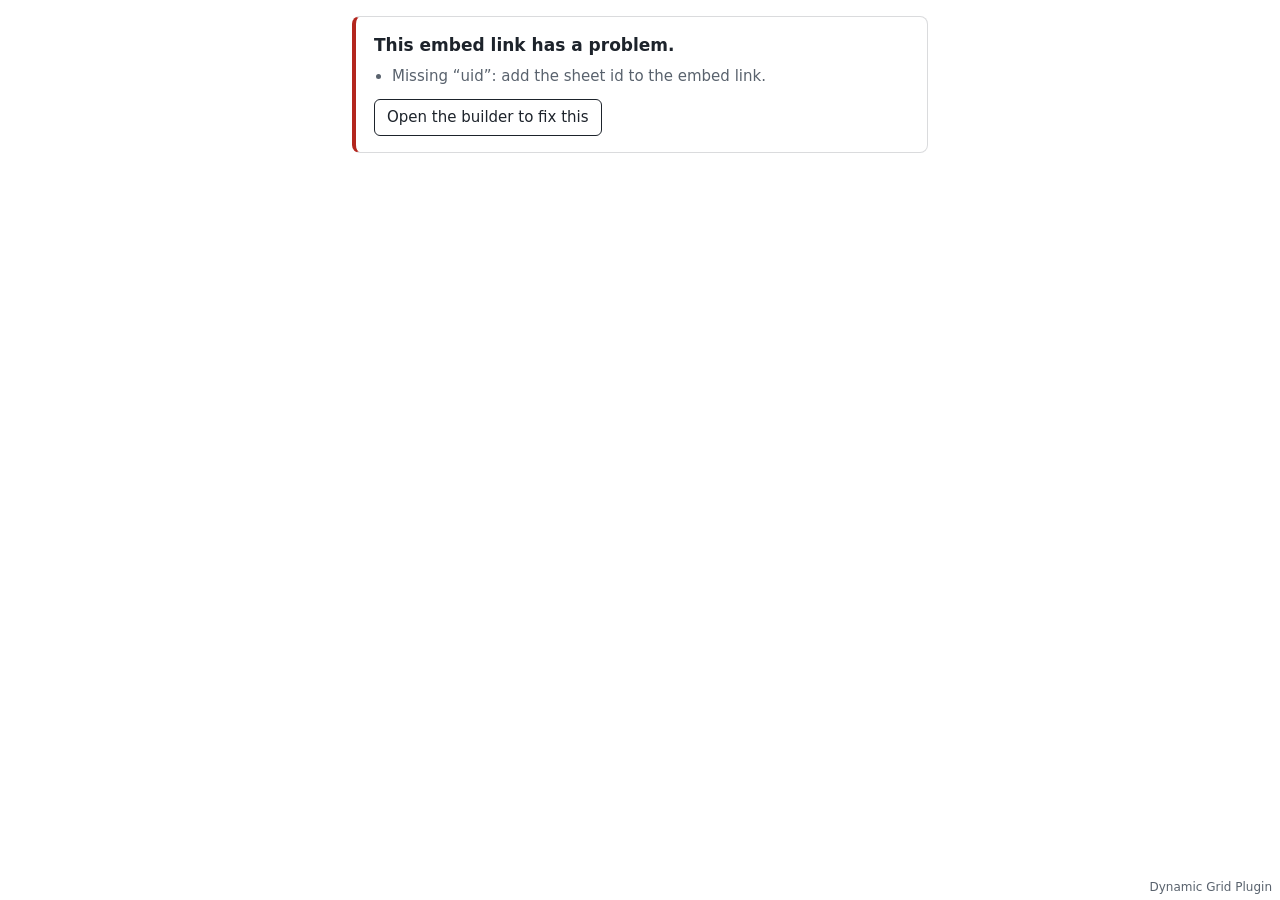
==== google-sheets/index.html @ 5f761c06 "Added several things, moved files around, various improvements." ====
<!doctype html>
<html lang="en">
<head>
  <meta charset="utf-8">
  <meta name="viewport" content="width=device-width, initial-scale=1">
  <title>Dynamic Sheet grid</title>
  <link rel="stylesheet" href="../css/base.css">
  <link rel="stylesheet" href="../css/grid.css">
  <link rel="stylesheet" href="../css/carousel.css">
</head>
<body>
  <main id="app" aria-live="polite" aria-busy="true">
    <p class="status">Loading…</p>
  </main>
  <a href="https://github.com/21beckem/dynamic-grid-plugin" target="_blank" rel="noopener noreferrer" class="watermark">Dynamic Grid Plugin</a>
  <noscript><p class="status">This embed needs JavaScript.</p></noscript>
  <script type="module" src="../js/embed.js"></script>
</body>
</html>
---- css/base.css ----
*, *::before, *::after { box-sizing: border-box; }
[hidden] { display: none !important; }

.watermark {
  position: fixed; bottom: 0; right: 0; z-index: 9999;
  margin: 8px; margin: 4px 8px; font-size: 0.75rem; color: var(--muted); text-decoration: none;
  color: var(--muted); font-size: 0.75rem; text-decoration: none;
}
.watermark:hover { color: var(--accent); }

:root {
  /* Set from URL options by embed.js */
  --accent: #2f5d8a;
  --gap: 16px;
  --min: 220px;
  --aspect: 4 / 3;

  /* Theme tokens (default = transparent theme: dark text, white cards) */
  --bg: transparent;
  --fg: #1d232b;
  --muted: #59626d;
  --line: rgba(29, 35, 43, 0.16);
  --card: #fff;
  --placeholder: #e9edf1;
  --danger: #b3261e;
}
:root[data-theme="light"] { --bg: #fff; }
:root[data-theme="dark"] {
  color-scheme: dark;
  --bg: #13171c;
  --fg: #eef1f5;
  --muted: #a5afbb;
  --line: rgba(255, 255, 255, 0.16);
  --card: #1b2027;
  --placeholder: #252b33;
  --danger: #ff8a80;
}

html, body { margin: 0; background: var(--bg); }
body {
  font: 16px/1.5 system-ui, -apple-system, "Segoe UI", Roboto, "Helvetica Neue", Arial, sans-serif;
  color: var(--fg);
  -webkit-text-size-adjust: 100%;
}
#app { padding: 4px; } /* room for focus outlines at the iframe edge */

.sr-only {
  position: absolute; width: 1px; height: 1px; margin: -1px; padding: 0;
  overflow: hidden; clip: rect(0 0 0 0); white-space: nowrap; border: 0;
}

/* Loading / error states */
.status { margin: 0; padding: 32px 12px; text-align: center; color: var(--muted); }

.notice {
  max-width: 36rem; margin: 12px auto; padding: 16px 18px;
  border: 1px solid var(--line); border-left: 4px solid var(--danger); border-radius: 8px;
  background: var(--card); color: var(--fg);
}
.notice-title { margin: 0 0 6px; font-size: 1.0625rem; font-weight: 600; }
.notice-list { margin: 0 0 12px; padding-left: 1.2em; color: var(--muted); font-size: 0.9375rem; }
.notice-link {
  display: inline-block; padding: 6px 12px; border: 1px solid var(--fg); border-radius: 6px;
  color: var(--fg); font-size: 0.9375rem; text-decoration: none;
}
.notice-link:hover { background: var(--fg); color: var(--card); }
.notice-link:focus-visible { outline: 2px solid var(--accent); outline-offset: 2px; }

/* Card (shared by every view) */
.card {
  display: flex; flex-direction: column; min-width: 0; overflow: hidden;
  background: var(--card); color: var(--fg);
  border: 1px solid var(--line); border-radius: 10px;
  text-decoration: none;
}
a.card { transition: border-color 0.15s; }
a.card:hover { border-color: var(--accent); }
a.card:hover .card-title { text-decoration: underline; text-decoration-color: var(--accent); text-underline-offset: 3px; }
.card:focus-visible { outline: 2px solid var(--accent); outline-offset: 2px; }

.card-media { position: relative; aspect-ratio: var(--aspect); overflow: hidden; background: var(--placeholder); }
.card-media img { position: absolute; inset: 0; display: block; width: 100%; height: 100%; object-fit: cover; }
.card-media.is-empty {
  /* a single diagonal stroke is the usual "no image" mark */
  background-image: linear-gradient(135deg, transparent 49%, var(--line) 49%, var(--line) 51%, transparent 51%);
}

.card-body { display: flex; flex-direction: column; gap: 4px; padding: 12px 14px 14px; }
.card-title { margin: 0; font-size: 1rem; line-height: 1.3; font-weight: 600; overflow-wrap: anywhere; }
.card-desc {
  margin: 0; font-size: 0.875rem; line-height: 1.5; color: var(--muted); white-space: pre-line;
  display: -webkit-box; -webkit-box-orient: vertical; -webkit-line-clamp: 4; line-clamp: 4; overflow: hidden;
}

@media (prefers-reduced-motion: reduce) { * { transition: none !important; } }
---- css/grid.css ----
.grid {
  display: grid;
  gap: var(--gap);
  grid-template-columns: repeat(auto-fill, minmax(min(var(--min), 100%), 1fr));
}

/* Exact column count (set via the "columns" option), easing down on narrow embeds */
[data-cols="fixed"] .grid { grid-template-columns: repeat(var(--cols), minmax(0, 1fr)); }
@media (max-width: 560px) {
  [data-cols="fixed"] .grid { grid-template-columns: repeat(var(--cols-md), minmax(0, 1fr)); }
}
@media (max-width: 340px) {
  [data-cols="fixed"] .grid { grid-template-columns: minmax(0, 1fr); }
}
---- css/carousel.css ----
.carousel { position: relative; }

.track {
  display: flex;
  gap: var(--gap);
  padding: 4px;
  overflow-x: auto;
  overscroll-behavior-x: contain;
  scroll-snap-type: x mandatory;
  scroll-padding-inline: 4px;
  scrollbar-width: none;
}
.track::-webkit-scrollbar { display: none; }
.track:focus-visible { outline: 2px solid var(--accent); outline-offset: 0; border-radius: 10px; }

.track > .card {
  flex: 0 0 min(var(--min), 85%);
  scroll-snap-align: start;
}

/* Exact visible-card count */
[data-cols="fixed"] .track > .card {
  flex-basis: calc((100% - (var(--cols) - 1) * var(--gap)) / var(--cols));
}
@media (max-width: 560px) {
  [data-cols="fixed"] .track > .card {
    flex-basis: calc((100% - (var(--cols-md) - 1) * var(--gap)) / var(--cols-md));
  }
}
@media (max-width: 340px) {
  [data-cols="fixed"] .track > .card { flex-basis: 100%; }
}

.nav {
  position: absolute; top: 50%; z-index: 2;
  display: grid; place-items: center; width: 40px; height: 40px; padding: 0;
  transform: translateY(-50%);
  border: 1px solid var(--line); border-radius: 50%;
  background: var(--card); color: var(--fg);
  box-shadow: 0 1px 4px rgba(0, 0, 0, 0.18);
  cursor: pointer;
  transition: opacity 0.15s, border-color 0.15s;
}
.nav-prev { left: 8px; }
.nav-next { right: 8px; }
.nav:hover { border-color: var(--accent); color: var(--accent); }
.nav:focus-visible { outline: 2px solid var(--accent); outline-offset: 2px; }
.nav:disabled { opacity: 0; pointer-events: none; }
.no-overflow .nav { display: none; }
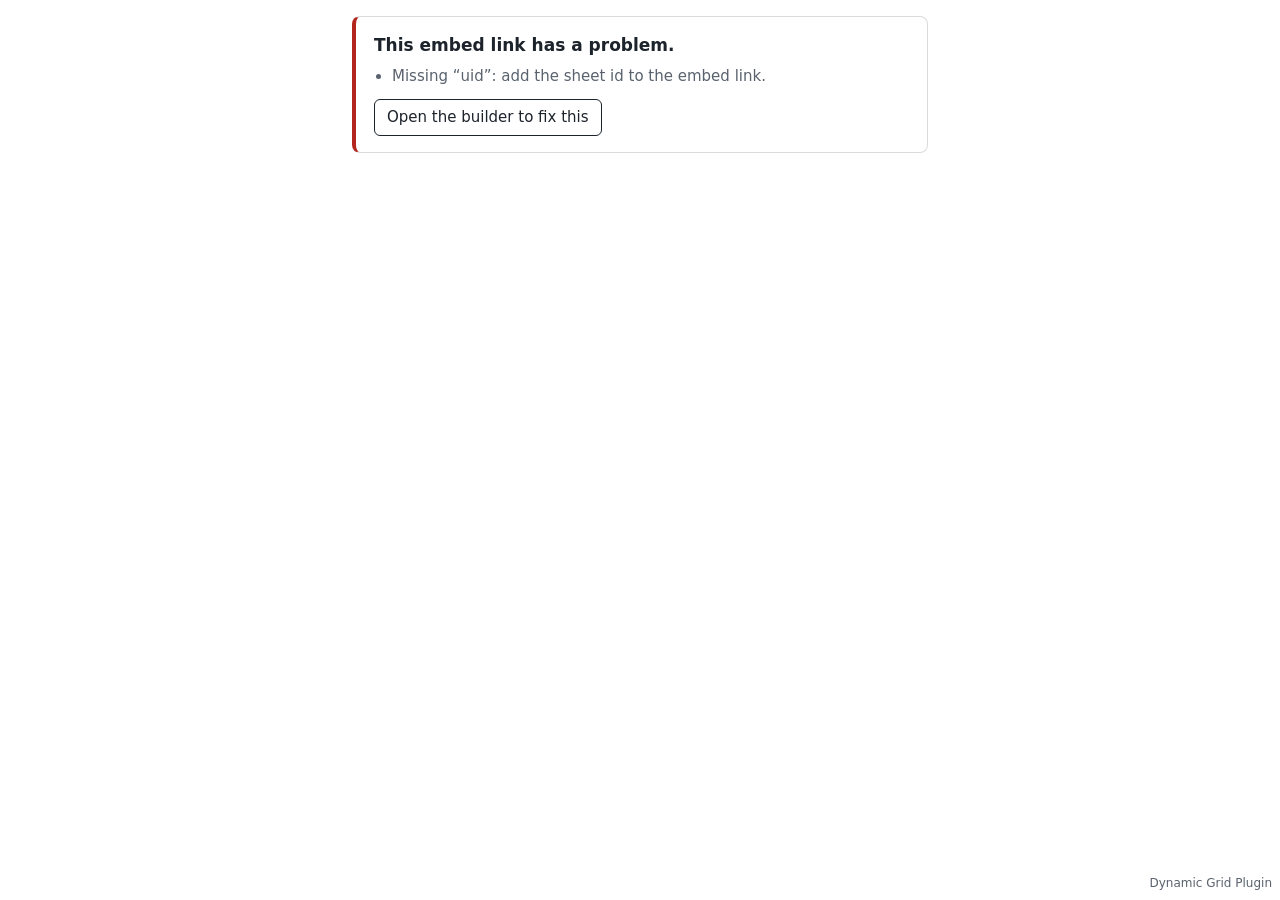
==== commit 04e772b1: "Added several more options" ====
--- a/google-sheets/index.html
+++ b/google-sheets/index.html
@@ -12,7 +12,6 @@
   <main id="app" aria-live="polite" aria-busy="true">
     <p class="status">Loading…</p>
   </main>
-  <a href="https://github.com/21beckem/dynamic-grid-plugin" target="_blank" rel="noopener noreferrer" class="watermark">Dynamic Grid Plugin</a>
   <noscript><p class="status">This embed needs JavaScript.</p></noscript>
   <script type="module" src="../js/embed.js"></script>
 </body>
--- a/css/base.css
+++ b/css/base.css
@@ -1,12 +1,5 @@
 *, *::before, *::after { box-sizing: border-box; }
 [hidden] { display: none !important; }
-
-.watermark {
-  position: fixed; bottom: 0; right: 0; z-index: 9999;
-  margin: 8px; margin: 4px 8px; font-size: 0.75rem; color: var(--muted); text-decoration: none;
-  color: var(--muted); font-size: 0.75rem; text-decoration: none;
-}
-.watermark:hover { color: var(--accent); }
 
 :root {
   /* Set from URL options by embed.js */
@@ -24,10 +17,9 @@
   --placeholder: #e9edf1;
   --danger: #b3261e;
 }
-:root[data-theme="light"] { --bg: #fff; }
+:root[data-background-theme="light"] { --bg: #fff; }
+:root[data-background-theme="dark"] { --bg: #13171c; }
 :root[data-theme="dark"] {
-  color-scheme: dark;
-  --bg: #13171c;
   --fg: #eef1f5;
   --muted: #a5afbb;
   --line: rgba(255, 255, 255, 0.16);
@@ -43,6 +35,13 @@
   -webkit-text-size-adjust: 100%;
 }
 #app { padding: 4px; } /* room for focus outlines at the iframe edge */
+
+.watermark {
+  position: fixed; bottom: 0; right: 0; z-index: 9999; cursor: pointer;
+  margin: 0; padding: 8px; font-size: 0.75rem; color: var(--muted); text-decoration: none;
+  color: var(--muted); font-size: 0.75rem; text-decoration: none;
+}
+.watermark:hover { color: var(--accent); }
 
 .sr-only {
   position: absolute; width: 1px; height: 1px; margin: -1px; padding: 0;
@@ -92,4 +91,48 @@
   display: -webkit-box; -webkit-box-orient: vertical; -webkit-line-clamp: 4; line-clamp: 4; overflow: hidden;
 }
 
+.modal {
+  position: fixed;
+  inset: 0;
+  z-index: 9999;
+  display: flex;
+  flex-direction: column;
+  justify-content: center;
+  align-items: center;
+}
+
+.modal .modal-backdrop {
+  position: fixed;
+  inset: 0;
+  background: rgba(0, 0, 0, 0.1);
+  backdrop-filter: blur(4px);
+  -webkit-backdrop-filter: blur(4px);
+}
+
+.modal .modal-container {
+  position: relative;
+  z-index: 1;
+  max-width: 90%;
+  min-width: 200px;
+  max-height: 90%;
+  overflow: auto;
+  background: var(--card);
+  color: var(--fg);
+  padding: 16px;
+  border-radius: 8px;
+  padding-top: 32px; /* room for close button */
+}
+.modal .modal-close {
+  position: absolute;
+  top: 0px;
+  right: 0px;
+  width: 32px;
+  height: 32px;
+  border: none;
+  background: none;
+  color: var(--fg);
+  font-size: 1.5rem;
+  cursor: pointer;
+}
+
 @media (prefers-reduced-motion: reduce) { * { transition: none !important; } }
